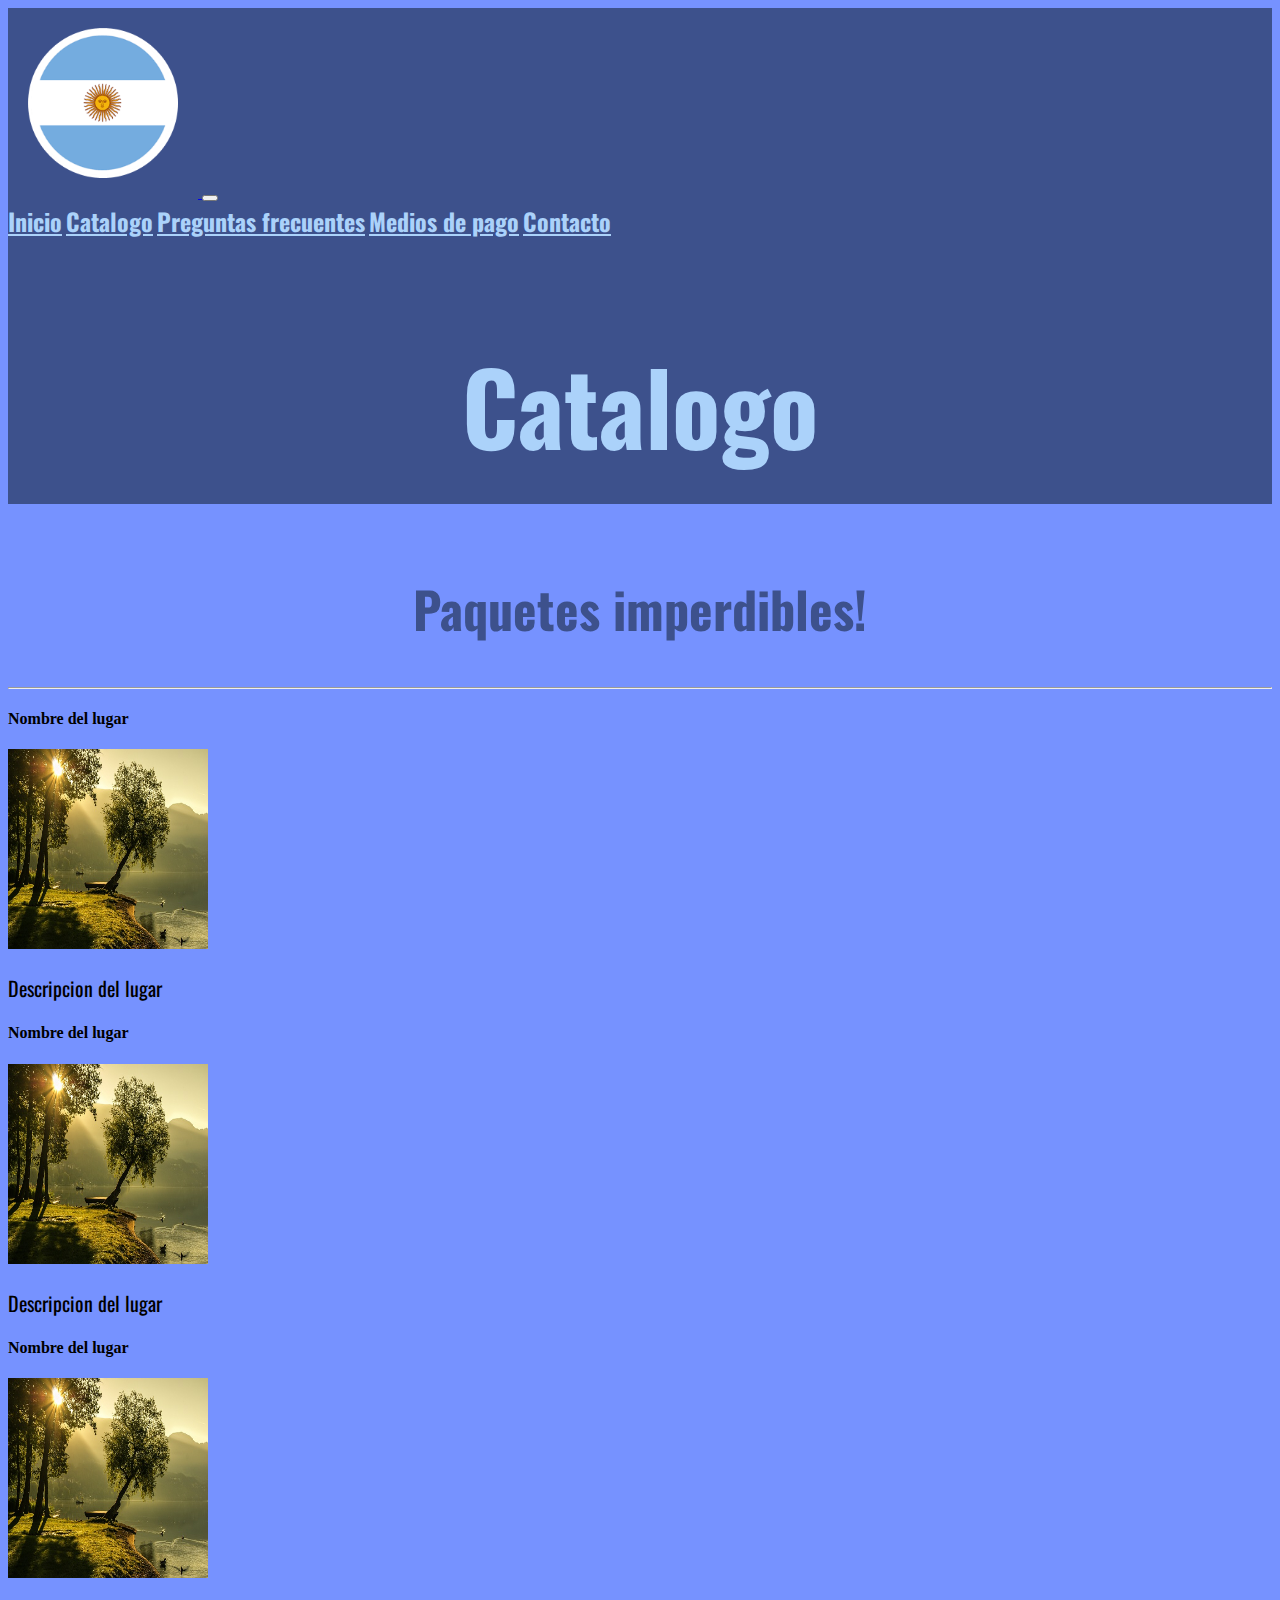
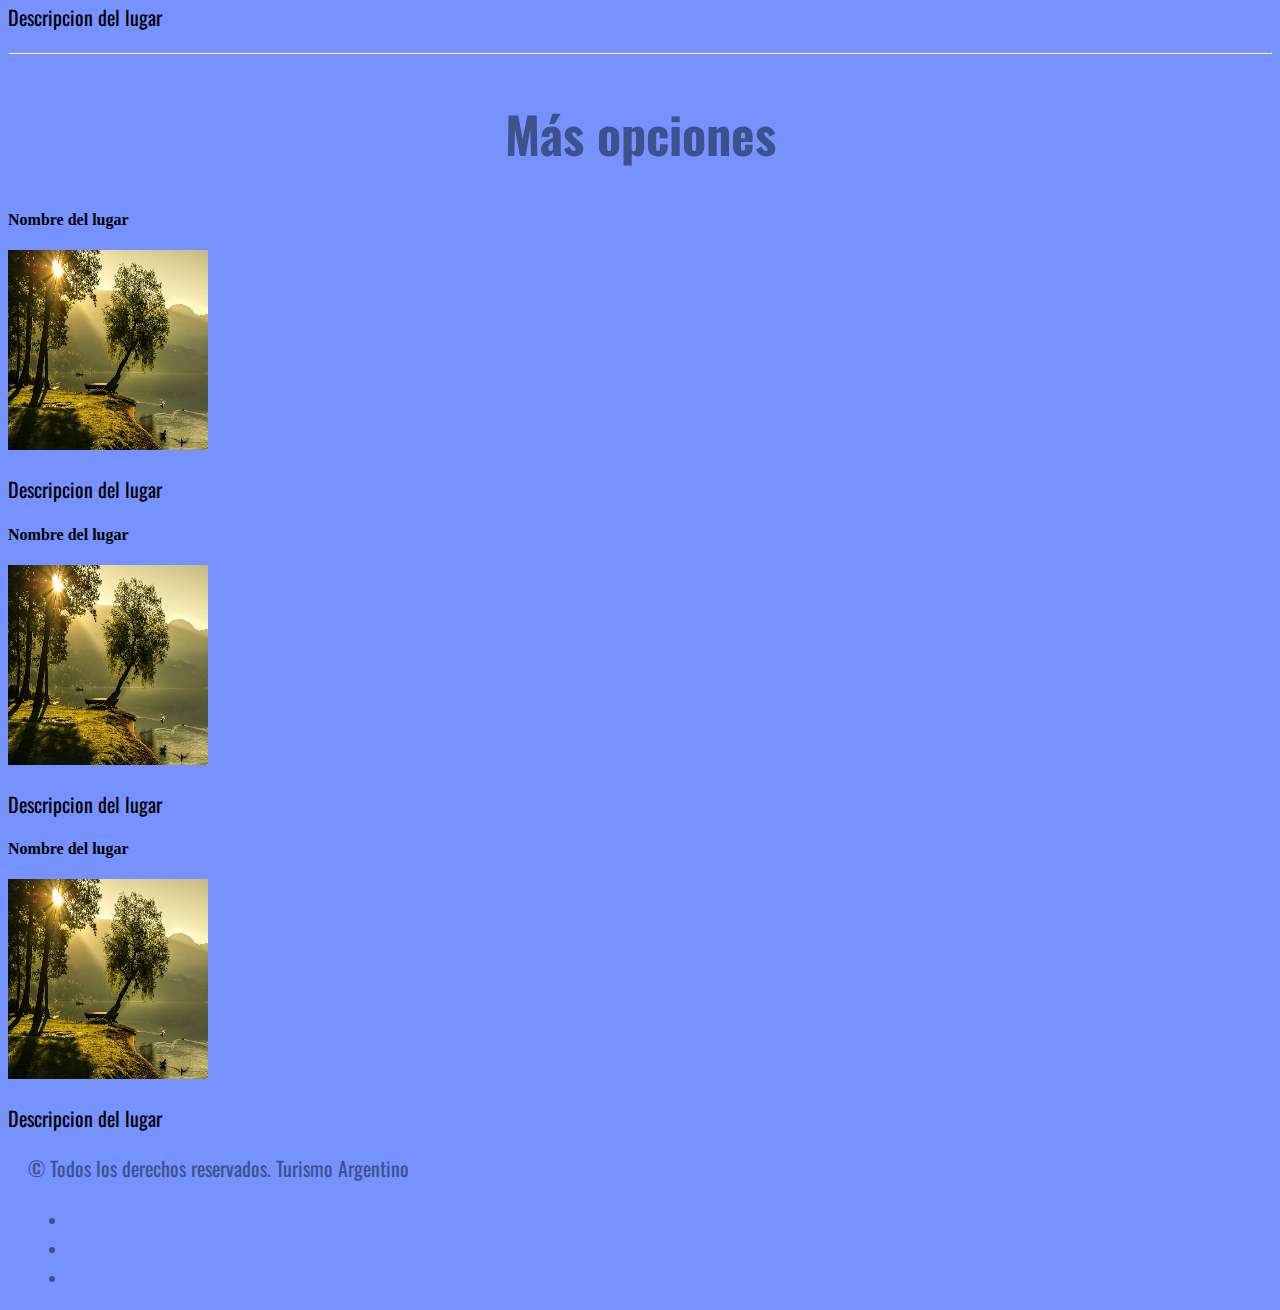
==== html/catalogo.html @ 4dca5707 "Version 1" ====
<!DOCTYPE html>
<html lang="es">

<head>
    <meta charset="UTF-8">
    <meta http-equiv="X-UA-Compatible" content="IE=edge">
    <meta name="viewport" content="width=device-width, initial-scale=1.0">
    <title>Turismo argentino</title>
    <link href="https://cdn.jsdelivr.net/npm/bootstrap@5.3.0-alpha1/dist/css/bootstrap.min.css" rel="stylesheet"
    integrity="sha384-GLhlTQ8iRABdZLl6O3oVMWSktQOp6b7In1Zl3/Jr59b6EGGoI1aFkw7cmDA6j6gD" crossorigin="anonymous">
    <link rel="stylesheet" href="../css/estilo.css">
</head>

<body>
    <header>
        <nav class="navbar navbar-expand-lg">
          <div class="container-fluid">
            <a class="navbar-brand" href="index.html">
              <img class="logo" src="../img/logo.png" alt="logo">
            </a>
            <button class="navbar-toggler" type="button" data-bs-toggle="collapse" data-bs-target="#navbarNavAltMarkup"
              aria-controls="navbarNavAltMarkup" aria-expanded="false" aria-label="Toggle navigation">
              <span class="navbar-toggler-icon"></span>
            </button>
            <div id="navbarNavAltMarkup">
              <div class="navbar-nav">
                <a class="nav-link" href="../index.html">Inicio</a>
                <a class="nav-link" href="catalogo.html">Catalogo</a>
                <a class="nav-link" href="pregfrec.html">Preguntas frecuentes</a>
                <a class="nav-link" href="meddepago.html">Medios de pago</a>
                <a class="nav-link" href="contacto.html">Contacto</a>
              </div>
            </div>
          </div>
        </nav>
        <h1>Catalogo</h1>
      </header>
    <main>
        <h2>Paquetes imperdibles!</h3>
            <hr>
            <section class="paquetes">
                <div>
                    <h4>Nombre del lugar</h4>
                    <img src="../img/paisaje.jpg" alt="paisaje" width="200px" height="200px">
                    <p>Descripcion del lugar</p>

                </div>
                <div>
                    <h4>Nombre del lugar</h4>
                    <img src="../img/paisaje.jpg" alt="paisaje" width="200px" height="200px">
                    <p>Descripcion del lugar</p>
                </div>
                <div>
                    <h4>Nombre del lugar</h4>
                    <img src="../img/paisaje.jpg" alt="paisaje" width="200px" height="200px">
                    <p>Descripcion del lugar</p>
                </div>
            </section>
            <hr>
            <section class="opciones">
                <h2>Más opciones</h3>
                    <div>
                        <h4>Nombre del lugar</h4>
                        <img src="../img/paisaje.jpg" alt="paisaje" width="200px" height="200px">
                        <p>Descripcion del lugar</p>

                    </div>
                    <div>
                        <h4>Nombre del lugar</h4>
                        <img src="../img/paisaje.jpg" alt="paisaje" width="200px" height="200px">
                        <p>Descripcion del lugar</p>
                    </div>
                    <div>
                        <h4>Nombre del lugar</h4>
                        <img src="../img/paisaje.jpg" alt="paisaje" width="200px" height="200px">
                        <p>Descripcion del lugar</p>
                    </div>
            </section>
    </main>
    <footer>
        <div class="d-flex flex-column flex-sm-row justify-content-between">
          <p>&copy; Todos los derechos reservados. Turismo Argentino</p>
          <ul class="list-unstyled d-flex">
            <li class="ms-3"><a class="link-dark" href="https://twitter.com"><svg class="bi" width="24" height="24">
                  <use xlink:href="#twitter" />
                </svg></a></li>
            <li class="ms-3"><a class="link-dark" href="https://instagram.com"><svg class="bi" width="24" height="24">
                  <use xlink:href="#instagram" />
                </svg></a></li>
            <li class="ms-3" +><a class="link-dark" href="https://whatsapp.com"><svg class="bi" width="24" height="24">
                  <use xlink:href="#whatsapp" />
                </svg></a></li>
          </ul>
        </div>
      </footer>
    <script src="https://cdn.jsdelivr.net/npm/bootstrap@5.3.0-alpha1/dist/js/bootstrap.bundle.min.js"
    integrity="sha384-w76AqPfDkMBDXo30jS1Sgez6pr3x5MlQ1ZAGC+nuZB+EYdgRZgiwxhTBTkF7CXvN"
    crossorigin="anonymous"></script>
</body>

</html>
---- css/estilo.css ----
@import url('https://fonts.googleapis.com/css2?family=Bebas+Neue&family=Oswald&display=swap');

#navbar-nav{
    display:flex;
    justify-content:space-between;
    margin:3px;
}
.logo {
    width: 150px;
    height: 150px;
    margin: 20px;
}
h1{
    text-align: center;
    font-size: 100px;
    padding: 25px;
    font-weight: bold;
}

header{
    background-color: #3D518C;
    font-family: 'Oswald', sans-serif;
    color: #ABD2FA;
}

footer{
    font-family: 'Oswald', sans-serif;
    color: #3D518C;
    margin: 20px;
    text-align: left;
}
.nav-link{
    color: #ABD2FA;
    font-family: 'Oswald', sans-serif;
    font-size: 150%;
    font-weight: bold;
}

body{
    background-color: #7692FF;
}

article{
    border: #ABD2FA 5px solid;
    padding: 50px;
    margin: 50px;
    background-color: #3D518C;
    color: #ABD2FA;
    font-family: 'Oswald', sans-serif;
}

h2{
    text-align: center;
    font-size: 50px;
    font-family: 'Oswald', sans-serif;
    color:#3D518C;
    }

.carousel{
    width: 100%;
    height:500px;
    object-fit: cover;
}
h5 {
    font-size: 50px;
    font-family: 'Oswald', sans-serif;
    font-weight: bold;
}

p{
    font-size: 20px;
    font-family: 'Oswald', sans-serif;
}

form {
    text-align: center;
    border:#3D518C 5px solid;
    margin: 30px;
    padding: 5%;
    position:inline;
    font-family: 'Oswald', sans-serif;
    font-size: 150%;
    color:#3D518C;
    font-weight: bold;
}

h3{
    padding:30px;
    font-size: 200%;
    border-bottom: #3D518C;
    justify-content: center;
}

.botonWhatsApp img{
    width: 70px;
    position: fixed;
    bottom: 10px;
    right: 10px;
}
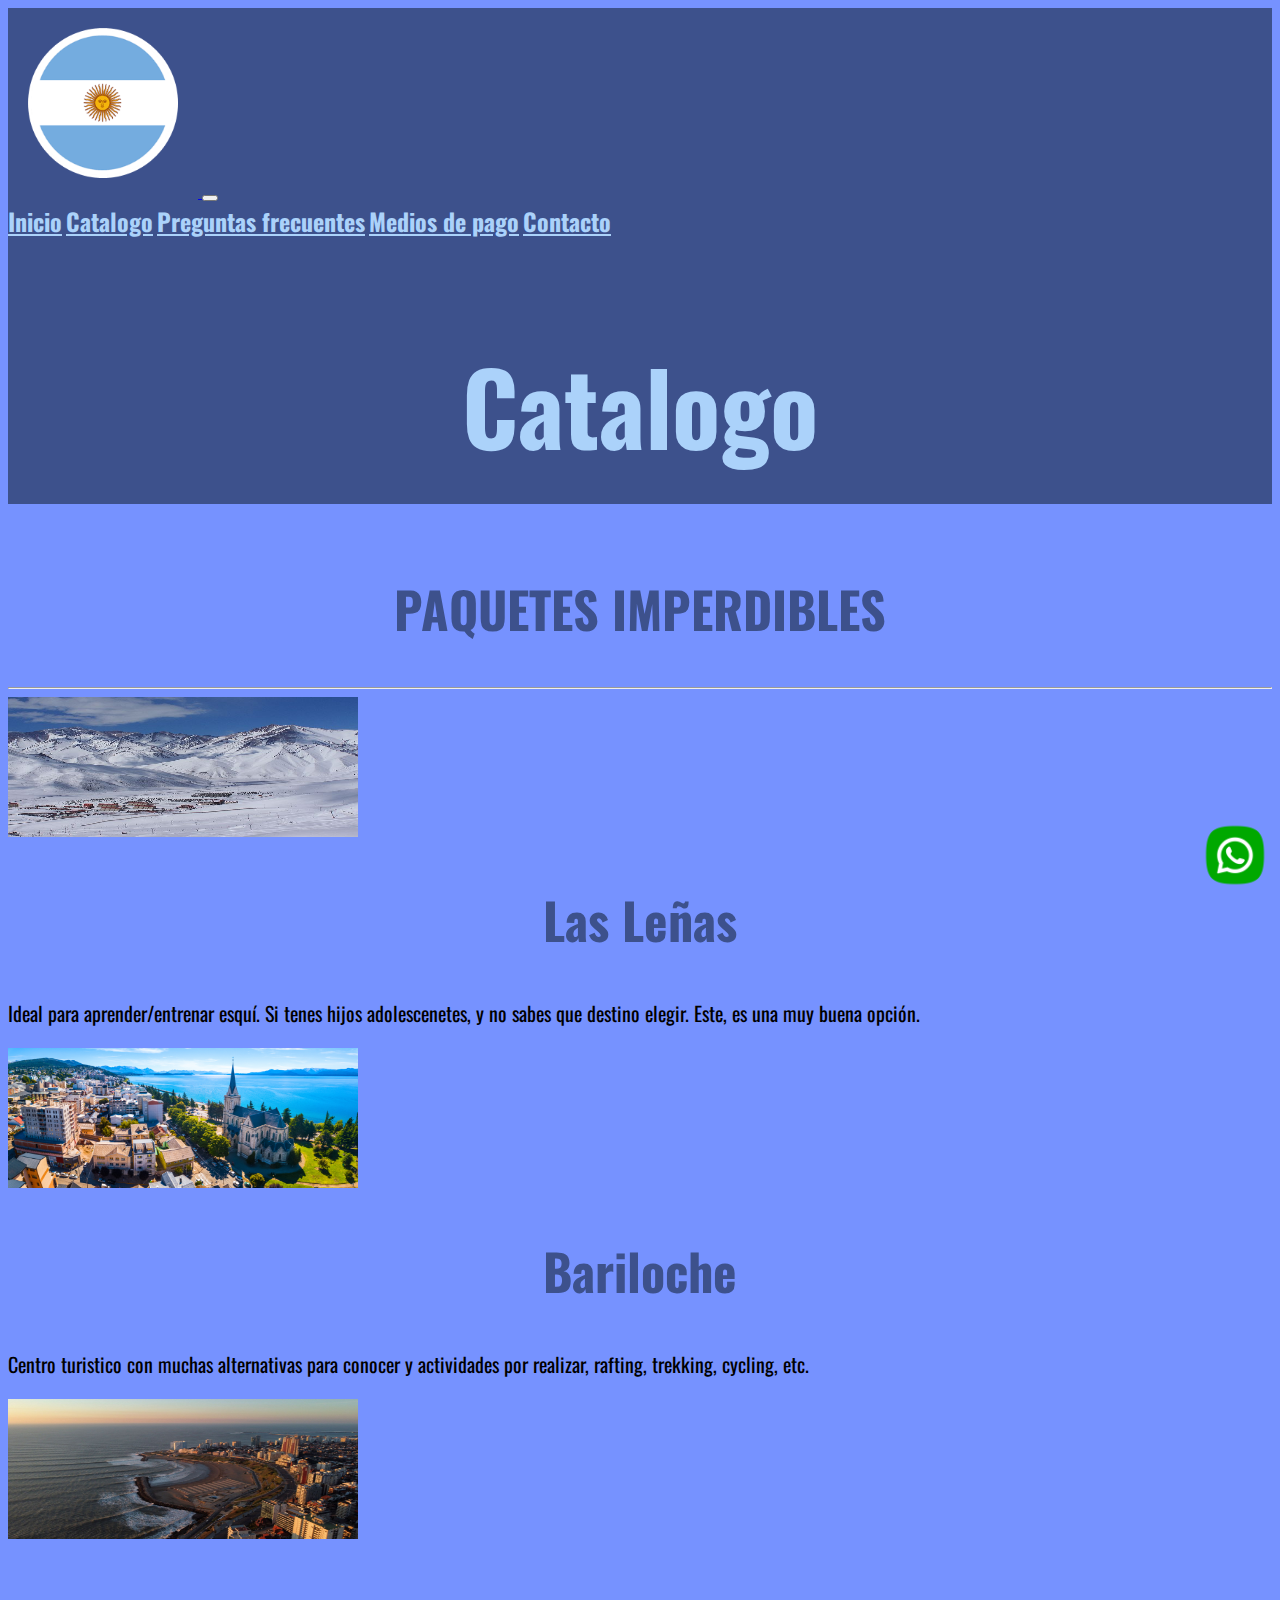
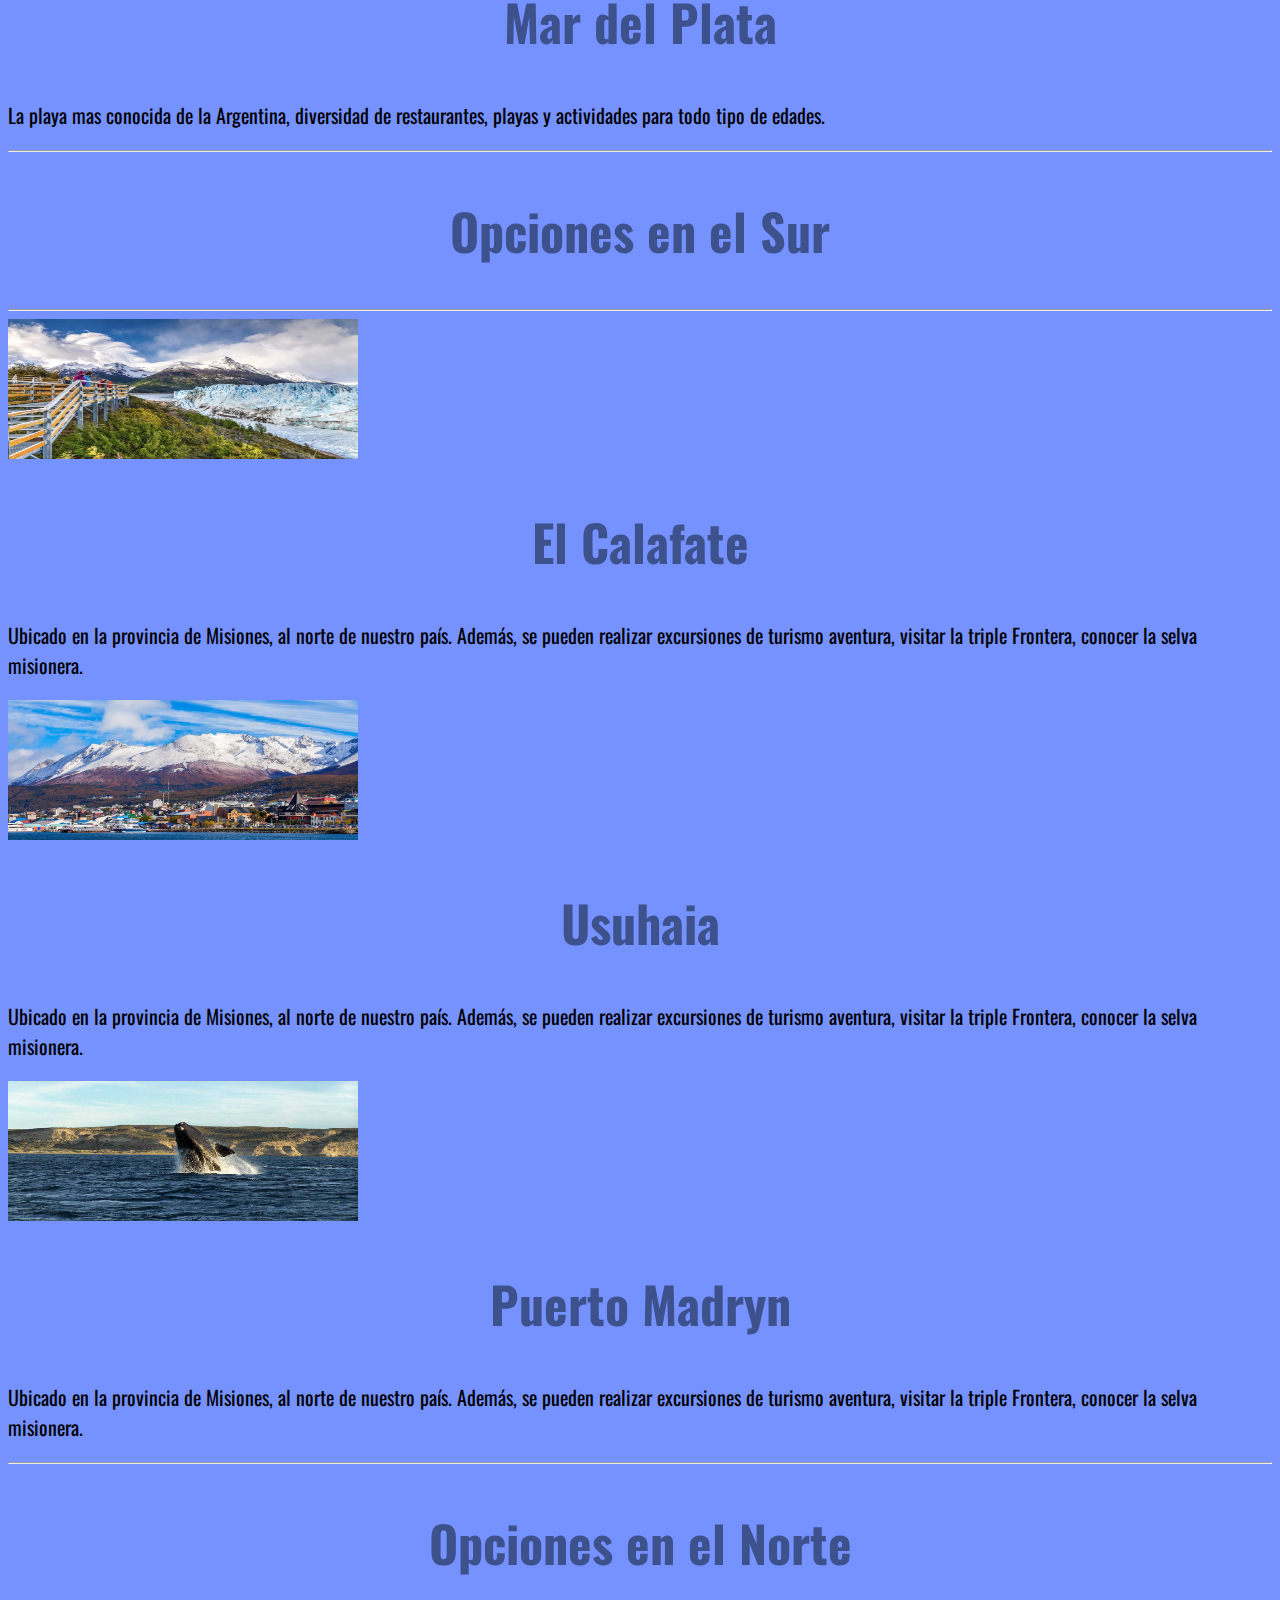
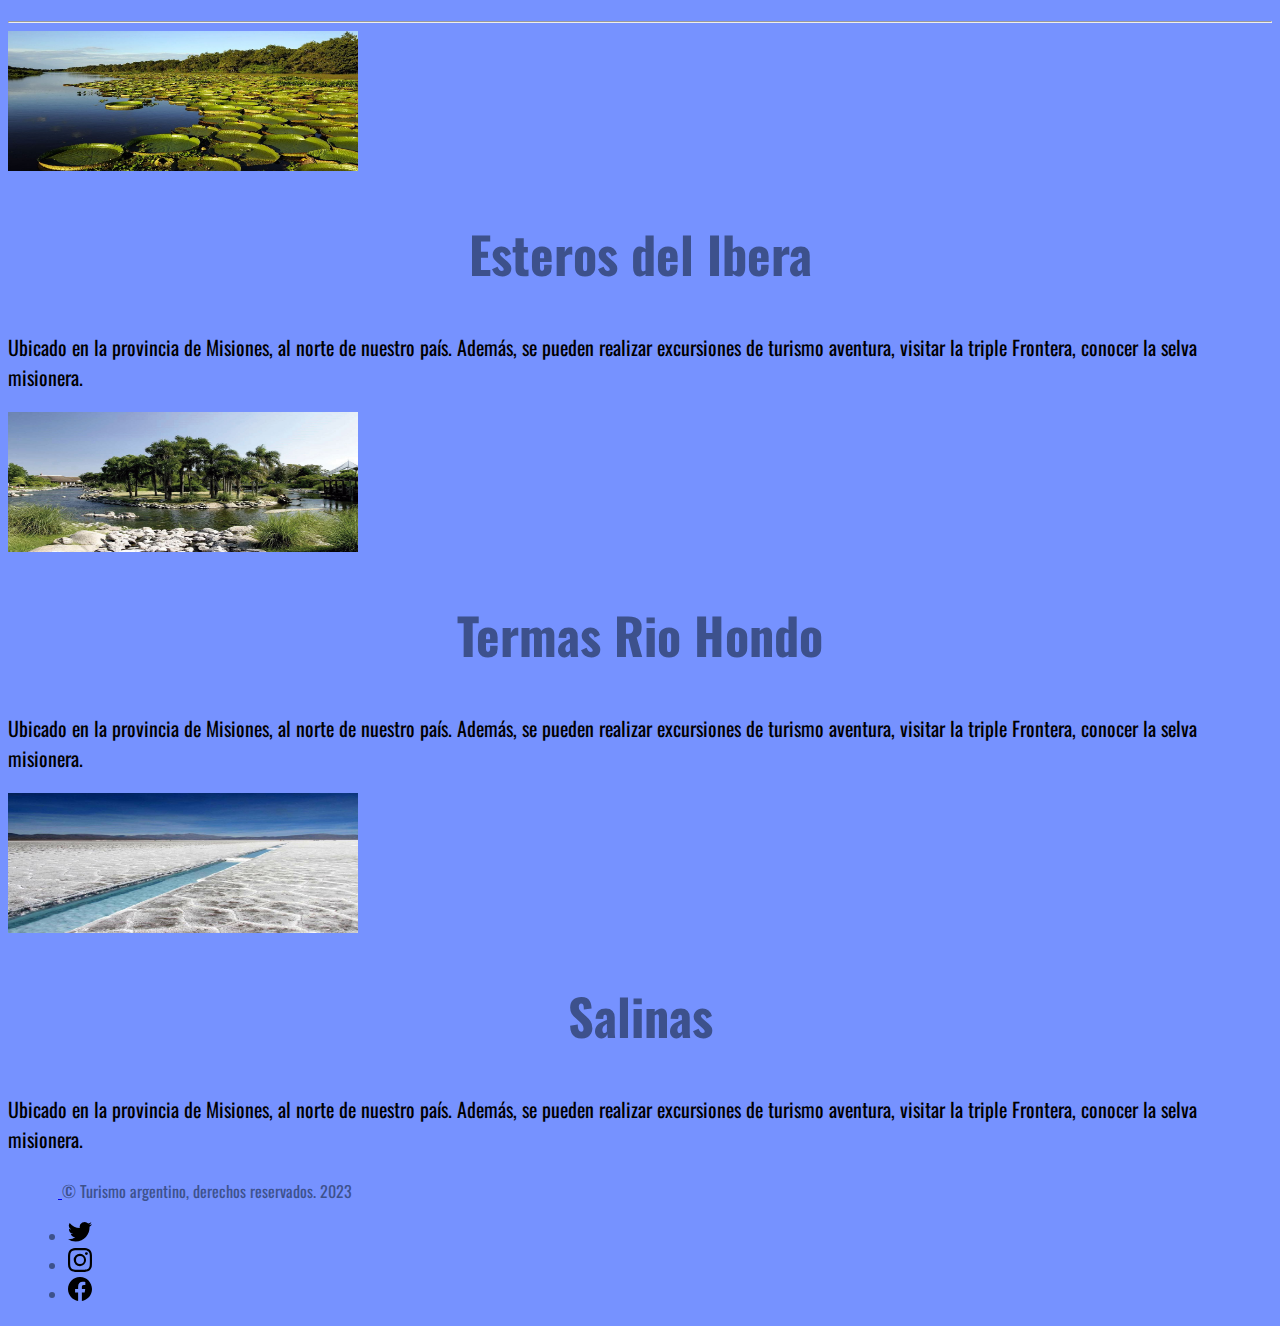
==== commit 9a572dae: "creando" ====
--- a/html/catalogo.html
+++ b/html/catalogo.html
@@ -2,98 +2,171 @@
 <html lang="es">
 
 <head>
-    <meta charset="UTF-8">
-    <meta http-equiv="X-UA-Compatible" content="IE=edge">
-    <meta name="viewport" content="width=device-width, initial-scale=1.0">
-    <title>Turismo argentino</title>
-    <link href="https://cdn.jsdelivr.net/npm/bootstrap@5.3.0-alpha1/dist/css/bootstrap.min.css" rel="stylesheet"
+  <meta charset="UTF-8">
+  <meta http-equiv="X-UA-Compatible" content="IE=edge">
+  <meta name="viewport" content="width=device-width, initial-scale=1.0">
+  <meta name="description" content="Pagina de venta de paquetes turisticos">
+  <meta name="keywords" content="turismo,viajes,viajar,conocer,avion,vuelos">
+  <link rel="shortcut icon" href="../img/logo.png">
+  <title>Catalogo Turismo argentino</title>
+  <link href="https://cdn.jsdelivr.net/npm/bootstrap@5.3.0-alpha1/dist/css/bootstrap.min.css" rel="stylesheet"
     integrity="sha384-GLhlTQ8iRABdZLl6O3oVMWSktQOp6b7In1Zl3/Jr59b6EGGoI1aFkw7cmDA6j6gD" crossorigin="anonymous">
-    <link rel="stylesheet" href="../css/estilo.css">
+  <link rel="stylesheet" href="../css/estilo.css">
 </head>
 
 <body>
-    <header>
-        <nav class="navbar navbar-expand-lg">
-          <div class="container-fluid">
-            <a class="navbar-brand" href="index.html">
-              <img class="logo" src="../img/logo.png" alt="logo">
-            </a>
-            <button class="navbar-toggler" type="button" data-bs-toggle="collapse" data-bs-target="#navbarNavAltMarkup"
-              aria-controls="navbarNavAltMarkup" aria-expanded="false" aria-label="Toggle navigation">
-              <span class="navbar-toggler-icon"></span>
-            </button>
-            <div id="navbarNavAltMarkup">
-              <div class="navbar-nav">
-                <a class="nav-link" href="../index.html">Inicio</a>
-                <a class="nav-link" href="catalogo.html">Catalogo</a>
-                <a class="nav-link" href="pregfrec.html">Preguntas frecuentes</a>
-                <a class="nav-link" href="meddepago.html">Medios de pago</a>
-                <a class="nav-link" href="contacto.html">Contacto</a>
+  <header>
+    <nav class="navbar navbar-expand-lg">
+      <div class="container-fluid">
+        <a class="navbar-brand" href="index.html">
+          <img class="logo" src="../img/logo.png" alt="logo">
+        </a>
+        <button class="navbar-toggler" type="button" data-bs-toggle="collapse" data-bs-target="#navbarNavAltMarkup"
+          aria-controls="navbarNavAltMarkup" aria-expanded="false" aria-label="Toggle navigation">
+          <span class="navbar-toggler-icon"></span>
+        </button>
+        <div id="navbarNavAltMarkup">
+          <div class="navbar-nav">
+            <a class="nav-link" href="../index.html">Inicio</a>
+            <a class="nav-link" href="catalogo.html">Catalogo</a>
+            <a class="nav-link" href="pregfrec.html">Preguntas frecuentes</a>
+            <a class="nav-link" href="meddepago.html">Medios de pago</a>
+            <a class="nav-link" href="contacto.html">Contacto</a>
+          </div>
+        </div>
+      </div>
+    </nav>
+    <h1>Catalogo</h1>
+  </header>
+  <main>
+    <!-- productos a ofertar -->
+    <h2>PAQUETES IMPERDIBLES</h3>
+      <hr>
+      <section class="paquetes">
+        <div class="container marketing">
+          <div class="row">
+            <div class="col-lg-4">
+              <img src="../img/mdz.jpg" alt="cataratas" width="350px" height="140px">
+              <h2 class="imgs">Las Leñas</h2>
+              <p class="imgs">Ideal para aprender/entrenar esquí. Si tenes hijos adolescenetes, y no sabes que destino elegir. Este, es una muy buena opción.
+              </p>
+            </div>
+            <div class="col-lg-4">
+              <img src="../img/brc.jpg" alt="bariloche" width="350px" height="140px">
+              <h2 class="imgs">Bariloche</h2>
+              <p class="imgs">Centro turistico con muchas alternativas para conocer y actividades por realizar, rafting, trekking, cycling, etc.</p>
+            </div>
+            <div class="col-lg-4">
+              <img src="../img/mdq.jpg" alt="mar del plata" width="350px" height="140px">
+              <h2 class="imgs">Mar del Plata</h2>
+              <p class="imgs">La playa mas conocida de la Argentina, diversidad de restaurantes, playas y actividades para todo tipo de edades.</p>
+            </div>
+          </div>
+      </section>
+      <hr>
+      <section class="opciones">
+        <h2 class="enc_cat">Opciones en el Sur</h3>
+          <hr>
+          <div class="container marketing">
+            <div class="row">
+              <div class="col-lg-4">
+                <img src="../img/cala.webp" alt="calafate" width="350px" height="140px">
+                <h2 class="imgs">El Calafate</h2>
+                <p class="imgs">Ubicado en la provincia de Misiones, al norte de nuestro país. Además, se pueden
+                  realizar excursiones de turismo aventura, visitar la triple Frontera, conocer la selva misionera.</p>
+              </div>
+              <div class="col-lg-4">
+                <img src="../img/usu.jpg" alt="usuhaia" width="350px" height="140px">
+                <h2 class="imgs">Usuhaia</h2>
+                <p class="imgs">Ubicado en la provincia de Misiones, al norte de nuestro país. Además, se pueden
+                  realizar excursiones de turismo aventura, visitar la triple Frontera, conocer la selva misionera.</p>
+              </div>
+              <div class="col-lg-4">
+                <img src="../img/mad.jpg" alt="puerto madryn" width="350px" height="140px">
+                <h2 class="imgs">Puerto Madryn</h2>
+                <p class="imgs">Ubicado en la provincia de Misiones, al norte de nuestro país. Además, se pueden
+                  realizar excursiones de turismo aventura, visitar la triple Frontera, conocer la selva misionera.</p>
               </div>
             </div>
-          </div>
-        </nav>
-        <h1>Catalogo</h1>
-      </header>
-    <main>
-        <h2>Paquetes imperdibles!</h3>
             <hr>
-            <section class="paquetes">
-                <div>
-                    <h4>Nombre del lugar</h4>
-                    <img src="../img/paisaje.jpg" alt="paisaje" width="200px" height="200px">
-                    <p>Descripcion del lugar</p>
+            <h2 class="enc_cat">Opciones en el Norte</h3>
+              <hr>
+              <div class="container marketing">
+                <div class="row">
+                  <div class="col-lg-4">
+                    <img src="../img/ibera.jpeg" alt="cataratas" width="350px" height="140px">
+                    <h2 class="imgs">Esteros del Ibera</h2>
+                    <p class="imgs">Ubicado en la provincia de Misiones, al norte de nuestro país. Además, se pueden
+                      realizar excursiones de turismo aventura, visitar la triple Frontera, conocer la selva misionera.
+                    </p>
+                  </div>
+                  <div class="col-lg-4">
+                    <img src="../img/termas-jpg.jpg" alt="cataratas" width="350px" height="140px">
+                    <h2 class="imgs">Termas Rio Hondo</h2>
+                    <p class="imgs">Ubicado en la provincia de Misiones, al norte de nuestro país. Además, se pueden
+                      realizar excursiones de turismo aventura, visitar la triple Frontera, conocer la selva misionera.
+                    </p>
+                  </div>
+                  <div class="col-lg-4">
+                    <img src="../img/salinas.jpg" alt="cataratas" width="350px" height="140px">
+                    <h2 class="imgs">Salinas</h2>
+                    <p class="imgs">Ubicado en la provincia de Misiones, al norte de nuestro país. Además, se pueden
+                      realizar excursiones de turismo aventura, visitar la triple Frontera, conocer la selva misionera.
+                    </p>
+                  </div>
+                </div>
+  </main>
+  <div class="container">
+    <!-- pie de pagina obtenido de bootstrap -->
+    <svg xmlns="http://www.w3.org/2000/svg" style="display: none;">
+      <symbol id="facebook" viewBox="0 0 16 16">
+        <path
+          d="M16 8.049c0-4.446-3.582-8.05-8-8.05C3.58 0-.002 3.603-.002 8.05c0 4.017 2.926 7.347 6.75 7.951v-5.625h-2.03V8.05H6.75V6.275c0-2.017 1.195-3.131 3.022-3.131.876 0 1.791.157 1.791.157v1.98h-1.009c-.993 0-1.303.621-1.303 1.258v1.51h2.218l-.354 2.326H9.25V16c3.824-.604 6.75-3.934 6.75-7.951z" />
+      </symbol>
+      <symbol id="instagram" viewBox="0 0 16 16">
+        <path
+          d="M8 0C5.829 0 5.556.01 4.703.048 3.85.088 3.269.222 2.76.42a3.917 3.917 0 0 0-1.417.923A3.927 3.927 0 0 0 .42 2.76C.222 3.268.087 3.85.048 4.7.01 5.555 0 5.827 0 8.001c0 2.172.01 2.444.048 3.297.04.852.174 1.433.372 1.942.205.526.478.972.923 1.417.444.445.89.719 1.416.923.51.198 1.09.333 1.942.372C5.555 15.99 5.827 16 8 16s2.444-.01 3.298-.048c.851-.04 1.434-.174 1.943-.372a3.916 3.916 0 0 0 1.416-.923c.445-.445.718-.891.923-1.417.197-.509.332-1.09.372-1.942C15.99 10.445 16 10.173 16 8s-.01-2.445-.048-3.299c-.04-.851-.175-1.433-.372-1.941a3.926 3.926 0 0 0-.923-1.417A3.911 3.911 0 0 0 13.24.42c-.51-.198-1.092-.333-1.943-.372C10.443.01 10.172 0 7.998 0h.003zm-.717 1.442h.718c2.136 0 2.389.007 3.232.046.78.035 1.204.166 1.486.275.373.145.64.319.92.599.28.28.453.546.598.92.11.281.24.705.275 1.485.039.843.047 1.096.047 3.231s-.008 2.389-.047 3.232c-.035.78-.166 1.203-.275 1.485a2.47 2.47 0 0 1-.599.919c-.28.28-.546.453-.92.598-.28.11-.704.24-1.485.276-.843.038-1.096.047-3.232.047s-2.39-.009-3.233-.047c-.78-.036-1.203-.166-1.485-.276a2.478 2.478 0 0 1-.92-.598 2.48 2.48 0 0 1-.6-.92c-.109-.281-.24-.705-.275-1.485-.038-.843-.046-1.096-.046-3.233 0-2.136.008-2.388.046-3.231.036-.78.166-1.204.276-1.486.145-.373.319-.64.599-.92.28-.28.546-.453.92-.598.282-.11.705-.24 1.485-.276.738-.034 1.024-.044 2.515-.045v.002zm4.988 1.328a.96.96 0 1 0 0 1.92.96.96 0 0 0 0-1.92zm-4.27 1.122a4.109 4.109 0 1 0 0 8.217 4.109 4.109 0 0 0 0-8.217zm0 1.441a2.667 2.667 0 1 1 0 5.334 2.667 2.667 0 0 1 0-5.334z" />
+      </symbol>
+      <symbol id="twitter" viewBox="0 0 16 16">
+        <path
+          d="M5.026 15c6.038 0 9.341-5.003 9.341-9.334 0-.14 0-.282-.006-.422A6.685 6.685 0 0 0 16 3.542a6.658 6.658 0 0 1-1.889.518 3.301 3.301 0 0 0 1.447-1.817 6.533 6.533 0 0 1-2.087.793A3.286 3.286 0 0 0 7.875 6.03a9.325 9.325 0 0 1-6.767-3.429 3.289 3.289 0 0 0 1.018 4.382A3.323 3.323 0 0 1 .64 6.575v.045a3.288 3.288 0 0 0 2.632 3.218 3.203 3.203 0 0 1-.865.115 3.23 3.23 0 0 1-.614-.057 3.283 3.283 0 0 0 3.067 2.277A6.588 6.588 0 0 1 .78 13.58a6.32 6.32 0 0 1-.78-.045A9.344 9.344 0 0 0 5.026 15z" />
+      </symbol>
+    </svg>
+    <div class="b-example-divider"></div>
 
-                </div>
-                <div>
-                    <h4>Nombre del lugar</h4>
-                    <img src="../img/paisaje.jpg" alt="paisaje" width="200px" height="200px">
-                    <p>Descripcion del lugar</p>
-                </div>
-                <div>
-                    <h4>Nombre del lugar</h4>
-                    <img src="../img/paisaje.jpg" alt="paisaje" width="200px" height="200px">
-                    <p>Descripcion del lugar</p>
-                </div>
-            </section>
-            <hr>
-            <section class="opciones">
-                <h2>Más opciones</h3>
-                    <div>
-                        <h4>Nombre del lugar</h4>
-                        <img src="../img/paisaje.jpg" alt="paisaje" width="200px" height="200px">
-                        <p>Descripcion del lugar</p>
+    <div class="container">
+      <footer class="d-flex flex-wrap justify-content-between align-items-center py-3 my-4 border-top">
+        <div class="col-md-4 d-flex align-items-center">
+          <a href="/" class="mb-3 me-2 mb-md-0 text-muted text-decoration-none lh-1">
+            <svg class="bi" width="30" height="24">
+              <use xlink:href="#bootstrap" />
+            </svg>
+          </a>
+          <span class="mb-3 mb-md-0 text-muted">&copy; Turismo argentino, derechos reservados. 2023</span>
+        </div>
 
-                    </div>
-                    <div>
-                        <h4>Nombre del lugar</h4>
-                        <img src="../img/paisaje.jpg" alt="paisaje" width="200px" height="200px">
-                        <p>Descripcion del lugar</p>
-                    </div>
-                    <div>
-                        <h4>Nombre del lugar</h4>
-                        <img src="../img/paisaje.jpg" alt="paisaje" width="200px" height="200px">
-                        <p>Descripcion del lugar</p>
-                    </div>
-            </section>
-    </main>
-    <footer>
-        <div class="d-flex flex-column flex-sm-row justify-content-between">
-          <p>&copy; Todos los derechos reservados. Turismo Argentino</p>
-          <ul class="list-unstyled d-flex">
-            <li class="ms-3"><a class="link-dark" href="https://twitter.com"><svg class="bi" width="24" height="24">
-                  <use xlink:href="#twitter" />
-                </svg></a></li>
-            <li class="ms-3"><a class="link-dark" href="https://instagram.com"><svg class="bi" width="24" height="24">
-                  <use xlink:href="#instagram" />
-                </svg></a></li>
-            <li class="ms-3" +><a class="link-dark" href="https://whatsapp.com"><svg class="bi" width="24" height="24">
-                  <use xlink:href="#whatsapp" />
-                </svg></a></li>
-          </ul>
-        </div>
+        <ul class="nav col-md-4 justify-content-end list-unstyled d-flex">
+          <li class="ms-3"><a class="text-muted" target="_blank" href="https://www.twitter.com/turismoargentino"><svg
+                class="bi" width="24" height="24">
+                <use xlink:href="#twitter" />
+              </svg></a></li>
+          <li class="ms-3"><a class="text-muted" target="_blank" href="https://www.instagram.com/turismoargentino"><svg
+                class="bi" width="24" height="24">
+                <use xlink:href="#instagram" />
+              </svg></a></li>
+          <li class="ms-3"><a class="text-muted" target="_blank" href="https://www.facebook.com/turismoargentino"><svg
+                class="bi" width="24" height="24">
+                <use xlink:href="#facebook" />
+              </svg></a></li>
+        </ul>
       </footer>
-    <script src="https://cdn.jsdelivr.net/npm/bootstrap@5.3.0-alpha1/dist/js/bootstrap.bundle.min.js"
+    </div>
+  </div>
+
+  <div class="botonWhatsApp">
+    <a href="https://api.whatsapp.com" target="_blank"><img src="../img/logoWhatsapp.png" alt="Link a WhatsApp"></a>
+  </div>
+  <script src="https://cdn.jsdelivr.net/npm/bootstrap@5.3.0-alpha1/dist/js/bootstrap.bundle.min.js"
     integrity="sha384-w76AqPfDkMBDXo30jS1Sgez6pr3x5MlQ1ZAGC+nuZB+EYdgRZgiwxhTBTkF7CXvN"
     crossorigin="anonymous"></script>
 </body>
--- a/css/estilo.css
+++ b/css/estilo.css
@@ -1,99 +1,126 @@
-@import url('https://fonts.googleapis.com/css2?family=Bebas+Neue&family=Oswald&display=swap');
-
-#navbar-nav{
-    display:flex;
-    justify-content:space-between;
-    margin:3px;
-}
-.logo {
-    width: 150px;
-    height: 150px;
-    margin: 20px;
-}
-h1{
-    text-align: center;
-    font-size: 100px;
-    padding: 25px;
-    font-weight: bold;
+@import "https://fonts.googleapis.com/css2?family=Bebas+Neue&family=Oswald&display=swap";
+#navbar-nav {
+  display: flex;
+  justify-content: space-between;
+  margin: 3px;
 }
 
-header{
-    background-color: #3D518C;
-    font-family: 'Oswald', sans-serif;
-    color: #ABD2FA;
+.logo {
+  width: 150px;
+  height: 150px;
+  margin: 20px;
 }
 
-footer{
-    font-family: 'Oswald', sans-serif;
-    color: #3D518C;
-    margin: 20px;
-    text-align: left;
-}
-.nav-link{
-    color: #ABD2FA;
-    font-family: 'Oswald', sans-serif;
-    font-size: 150%;
-    font-weight: bold;
+h1 {
+  text-align: center;
+  font-size: 100px;
+  padding: 25px;
+  font-weight: bold;
 }
 
-body{
-    background-color: #7692FF;
+header {
+  background-color: #3D518C;
+  font-family: "Oswald", sans-serif;
+  color: #ABD2FA;
 }
 
-article{
-    border: #ABD2FA 5px solid;
-    padding: 50px;
-    margin: 50px;
-    background-color: #3D518C;
-    color: #ABD2FA;
-    font-family: 'Oswald', sans-serif;
+footer {
+  font-family: "Oswald", sans-serif;
+  color: #3D518C;
+  margin: 20px;
+  text-align: left;
 }
 
-h2{
-    text-align: center;
-    font-size: 50px;
-    font-family: 'Oswald', sans-serif;
-    color:#3D518C;
-    }
-
-.carousel{
-    width: 100%;
-    height:500px;
-    object-fit: cover;
-}
-h5 {
-    font-size: 50px;
-    font-family: 'Oswald', sans-serif;
-    font-weight: bold;
+.nav-link {
+  font-family: "Oswald", sans-serif;
+  color: #ABD2FA;
+  font-size: 150%;
+  font-weight: bold;
 }
 
-p{
-    font-size: 20px;
-    font-family: 'Oswald', sans-serif;
+body {
+  background-color: #7692FF;
+}
+
+article {
+  border: #ABD2FA 5px solid;
+  padding: 50px;
+  margin: 50px;
+  font-family: "Oswald", sans-serif;
+  font-family: "Oswald", sans-serif;
+  color: #ABD2FA;
+}
+
+.determinados {
+  border: #ABD2FA 5px solid;
+  padding: 50px;
+  margin: 50px;
+  font-family: "Oswald", sans-serif;
+  font-family: "Oswald", sans-serif;
+  color: #ABD2FA;
+}
+
+h2 {
+  text-align: center;
+  font-size: 50px;
+  font-family: "Oswald", sans-serif;
+  color: #3D518C;
+}
+
+.carousel {
+  width: 100%;
+  height: 500px;
+  object-fit: cover;
+}
+
+h5 {
+  font-size: 50px;
+  font-family: "Oswald", sans-serif;
+  font-weight: bold;
+}
+
+.preguntas {
+  font-size: 50px;
+  font-family: "Oswald", sans-serif;
+  font-weight: bold;
+}
+
+p {
+  font-size: 20px;
+  font-family: "Oswald", sans-serif;
 }
 
 form {
-    text-align: center;
-    border:#3D518C 5px solid;
-    margin: 30px;
-    padding: 5%;
-    position:inline;
-    font-family: 'Oswald', sans-serif;
-    font-size: 150%;
-    color:#3D518C;
-    font-weight: bold;
+  text-align: center;
+  border: #3D518C 5px solid;
+  margin: 30px;
+  padding: 5%;
+  position: inline;
+  font-family: "Oswald", sans-serif;
+  font-size: 150%;
+  color: #3D518C;
+  font-weight: bold;
 }
 
-h3{
-    padding:30px;
-    font-size: 200%;
-    border-bottom: #3D518C;
-    justify-content: center;
+h3 {
+  padding: 30px;
+  font-size: 200%;
+  border-bottom: #3D518C;
+  justify-content: center;
 }
 
-.botonWhatsApp img{
-    width: 70px;
-    position: fixed;
-    bottom: 10px;
-    right: 10px;
-}+.botonWhatsApp img {
+  width: 70px;
+  position: fixed;
+  bottom: 10px;
+  right: 10px;
+}
+
+h6 {
+  color: #3D518C;
+  font-size: 200%;
+  font-weight: bold;
+  text-align: center;
+}
+
+/*# sourceMappingURL=estilo.css.map */
